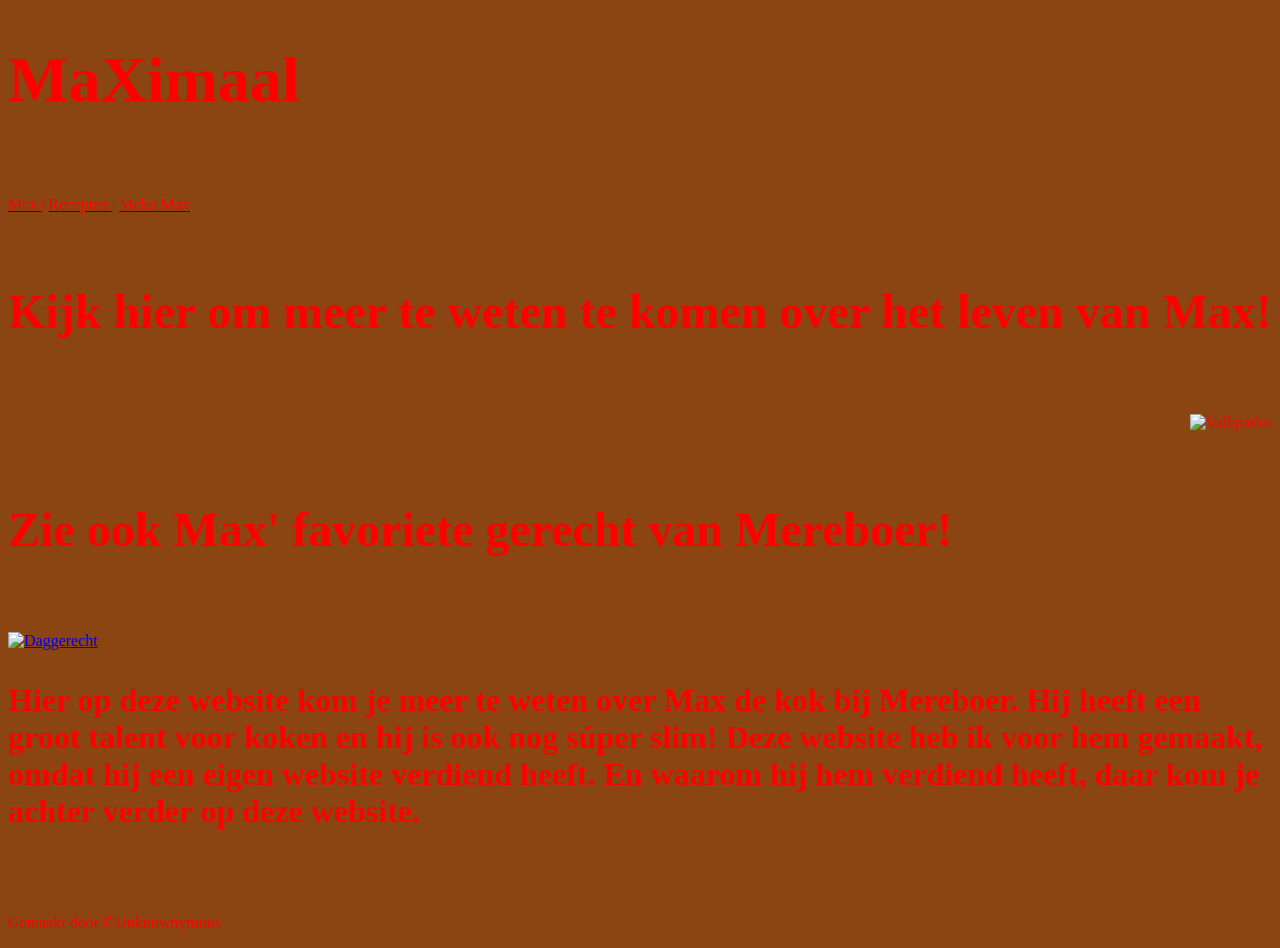
==== index.html @ c71036c0 "Rename MaXimaal.html to index.html" ====
<!DOCTYPE html>
<html>

<head>
<meta charset= "utf-8">
<link href= "MaXimaal.css" rel= "stylesheet">
<H1>
<title> MaXimaal </title>
</H1>
</head>


<body>
<font size= "6">
<p><H1> MaXimaal </p></H1></font> 

<a href= "Max.html"><font color= "#FF0000"> Max </a></font> |
<a href= "Recepten.html"><font color= "#FF0000"> Recepten </a></font> |
<a href= "Mebo Max.html"><font color= "#FF0000"> Mebo Max </a></font> 

<br>
<br>
<font size= "5">
<H1>
<p> Kijk hier om meer te weten te komen over het leven van Max!</p></H1></font>
<br>
<marquee behavior= "slide">
<img src= "max/valk.jpg" width= "450" alt= "Valkparkiet">
<img src= "max/Mebo.jpg" width= "400" alt= "Mereboer">
<img src= "max/CU.jpg" width= "490" alt= "Curacao">
</marquee>
<br>
<br>
<font size= "5">
<H1><p> Zie ook Max' favoriete gerecht van Mereboer!</p></H1></font>
<br>
<a href= "Recepten.html"><img src= "max/DG.jpg.jpg" width= "600" alt= "Daggerecht"></a>
<br>
<H1>
<p> Hier op deze website kom je meer te weten over Max de kok bij Mereboer. Hij heeft een groot talent voor koken en hij is ook nog súper slim!
Deze website heb ik voor hem gemaakt, omdat hij een eigen website verdiend heeft. En waarom hij hem verdiend heeft, daar kom je achter verder op deze website.</p></H1>
<br>
<br>
<p> Gemaakt door ©Unknownymous </p>














</body>





</html>
---- MaXimaal.css ----
body {	
	background-color:#8B4513;

	color:#FF0000;
}
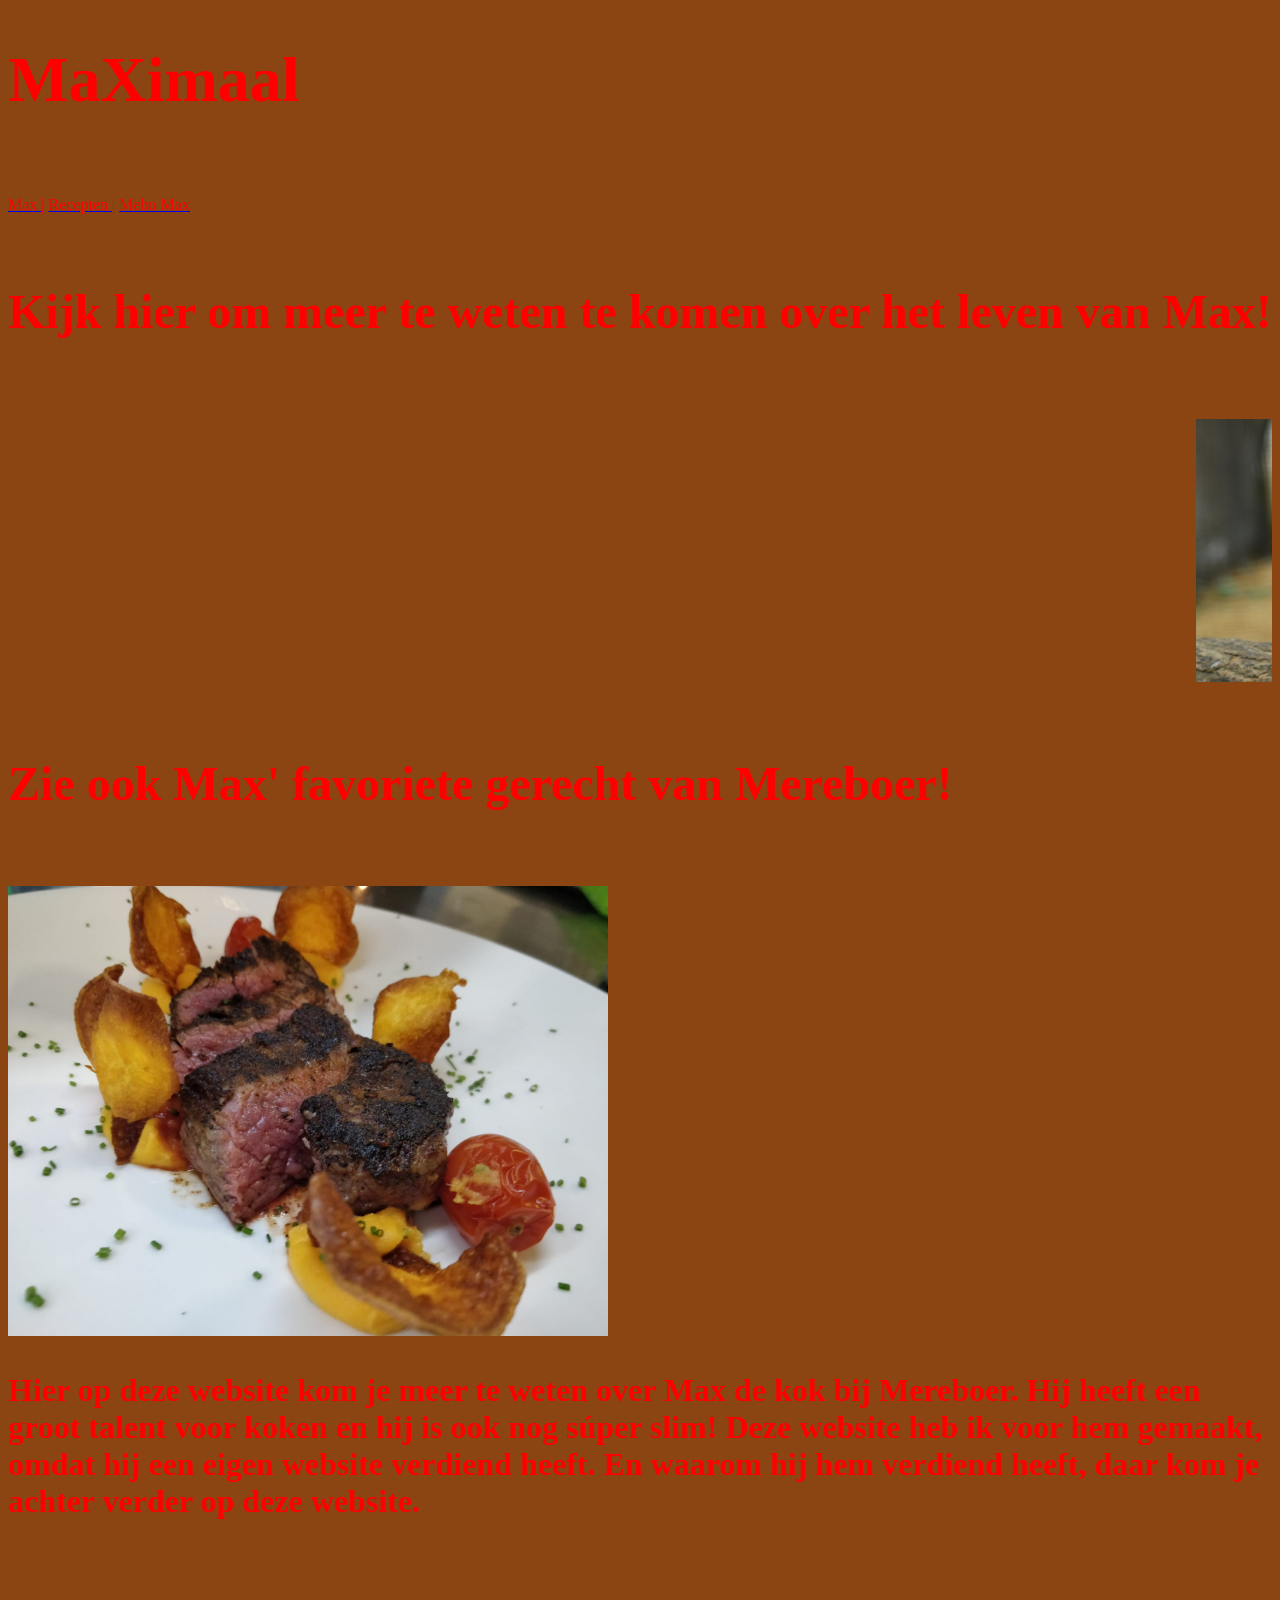
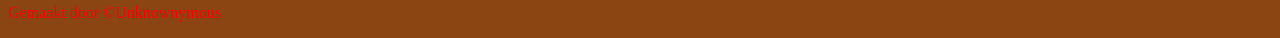
==== commit e4739f69: "Update index.html" ====
--- a/index.html
+++ b/index.html
@@ -25,16 +25,16 @@
 <p> Kijk hier om meer te weten te komen over het leven van Max!</p></H1></font>
 <br>
 <marquee behavior= "slide">
-<img src= "max/valk.jpg" width= "450" alt= "Valkparkiet">
-<img src= "max/Mebo.jpg" width= "400" alt= "Mereboer">
-<img src= "max/CU.jpg" width= "490" alt= "Curacao">
+<img src= "valk.jpg" width= "450" alt= "Valkparkiet">
+<img src= "Mebo.jpg" width= "400" alt= "Mereboer">
+<img src= "CU.jpg" width= "490" alt= "Curacao">
 </marquee>
 <br>
 <br>
 <font size= "5">
 <H1><p> Zie ook Max' favoriete gerecht van Mereboer!</p></H1></font>
 <br>
-<a href= "Recepten.html"><img src= "max/DG.jpg.jpg" width= "600" alt= "Daggerecht"></a>
+<a href= "Recepten.html"><img src= "DG.jpg.jpg" width= "600" alt= "Daggerecht"></a>
 <br>
 <H1>
 <p> Hier op deze website kom je meer te weten over Max de kok bij Mereboer. Hij heeft een groot talent voor koken en hij is ook nog súper slim!
